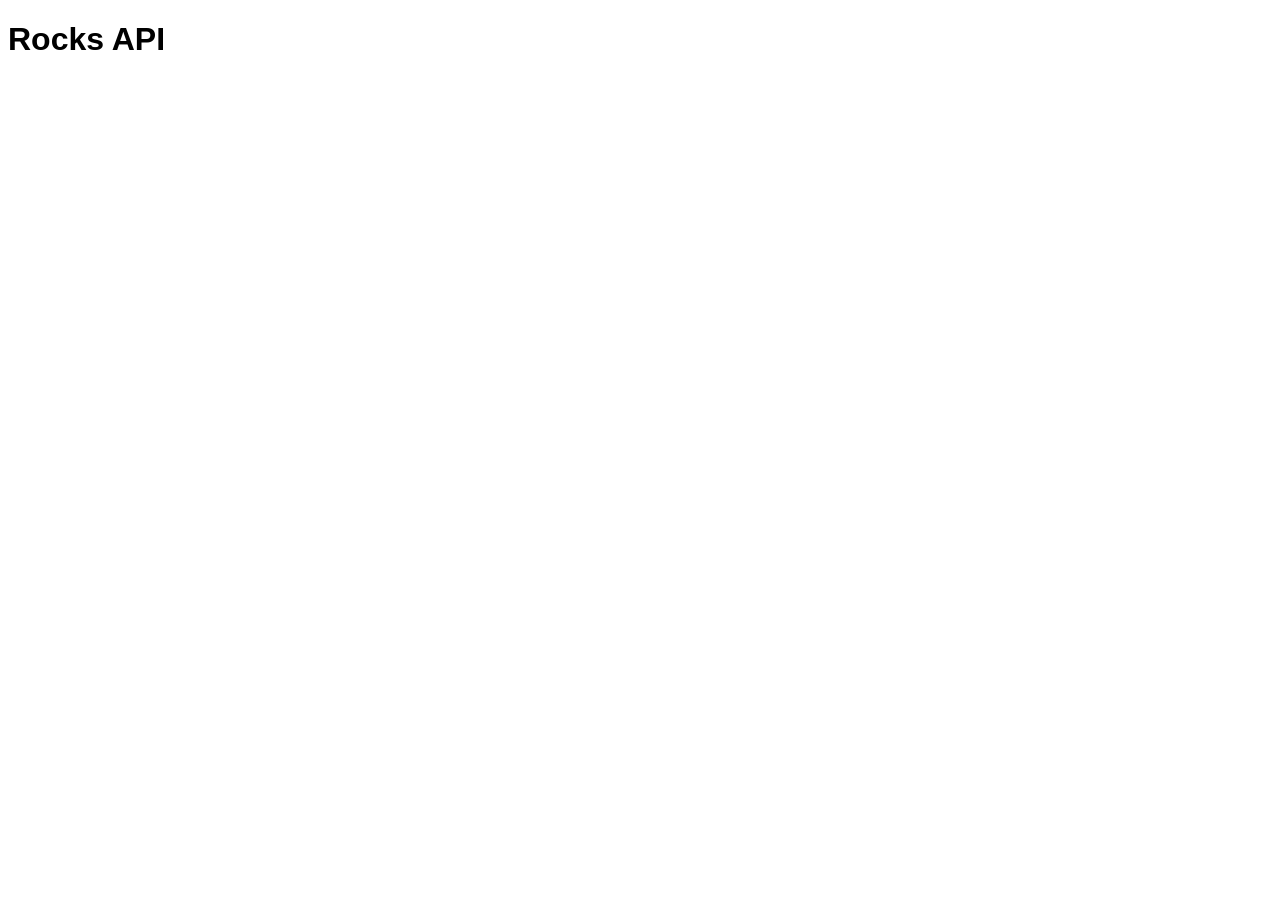
==== RocksAPI/wwwroot/index.html @ 43b87934 "feat: Create RocksAPI with full CRUD and UI This commit introduces the new `RocksAPI` project, a C# " ====
<!DOCTYPE html>
<html lang="en">
<head>
    <meta charset="UTF-8">
    <meta name="viewport" content="width=device-width, initial-scale=1.0">
    <title>Rocks API</title>
    <style>
        body { font-family: sans-serif; }
        .container { display: flex; flex-wrap: wrap; }
        .section { border: 1px solid #ccc; border-radius: 5px; margin: 10px; padding: 10px; width: 400px; }
        .gallery { display: flex; flex-wrap: wrap; }
        .gallery img { max-width: 100px; max-height: 100px; margin: 5px; }
    </style>
</head>
<body>
    <h1>Rocks API</h1>
    <div class="container" id="data-container">
        <!-- Data will be loaded here -->
    </div>

    <script>
        document.addEventListener('DOMContentLoaded', () => {
            loadData();
        });

        async function loadData() {
            const container = document.getElementById('data-container');
            container.innerHTML = '';

            const response = await fetch('/api/rocks');
            const data = await response.json();

            // For simplicity, we'll just display samples and their media for now.
            // A full UI would have separate sections for each data type.

            const samples = data.samples;
            if(samples){
                const samplesSection = document.createElement('div');
                samplesSection.className = 'section';
                samplesSection.innerHTML = '<h2>Samples</h2>';

                samples.forEach(sample => {
                    const sampleDiv = document.createElement('div');
                    sampleDiv.innerHTML = `
                        <h3>${sample.description}</h3>
                        <p><strong>ID:</strong> ${sample.sampleId}</p>
                        <h4>Media Gallery</h4>
                        <div class="gallery" id="gallery-${sample.sampleId}">
                            <!-- Media will be loaded here -->
                        </div>
                        <h4>Upload New Media</h4>
                        <input type="file" id="file-${sample.sampleId}" />
                        <button onclick="uploadMedia('${sample.sampleId}')">Upload</button>
                    `;
                    samplesSection.appendChild(sampleDiv);
                });
                container.appendChild(samplesSection);
            }
        }

        async function uploadMedia(sampleId) {
            const fileInput = document.getElementById(`file-${sampleId}`);
            const file = fileInput.files[0];
            if (!file) {
                alert('Please select a file to upload.');
                return;
            }

            const formData = new FormData();
            formData.append('file', file);

            const response = await fetch(`/api/media/upload/${sampleId}`, {
                method: 'POST',
                body: formData
            });

            if (response.ok) {
                alert('File uploaded successfully!');
                // In a real app, you would refresh the gallery here.
            } else {
                alert('File upload failed.');
            }
        }
    </script>
</body>
</html>
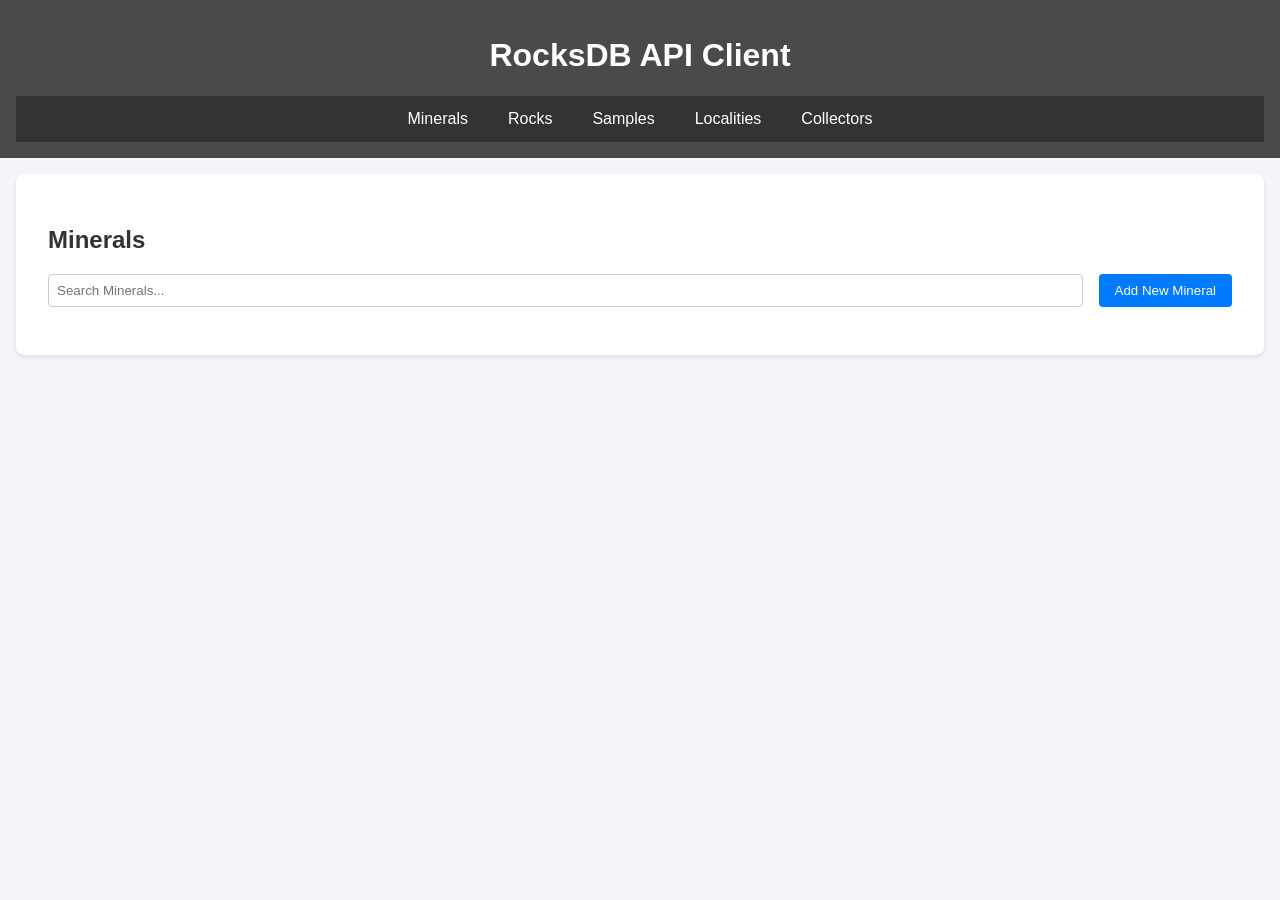
==== commit 3ca84fee: "feat: Add full-featured web client for RocksAPI This commit introduces a comprehensive web client fo" ====
--- a/RocksAPI/wwwroot/index.html
+++ b/RocksAPI/wwwroot/index.html
@@ -3,84 +3,91 @@
 <head>
     <meta charset="UTF-8">
     <meta name="viewport" content="width=device-width, initial-scale=1.0">
-    <title>Rocks API</title>
-    <style>
-        body { font-family: sans-serif; }
-        .container { display: flex; flex-wrap: wrap; }
-        .section { border: 1px solid #ccc; border-radius: 5px; margin: 10px; padding: 10px; width: 400px; }
-        .gallery { display: flex; flex-wrap: wrap; }
-        .gallery img { max-width: 100px; max-height: 100px; margin: 5px; }
-    </style>
+    <title>RocksDB Client</title>
+    <link rel="stylesheet" href="css/style.css">
 </head>
 <body>
-    <h1>Rocks API</h1>
-    <div class="container" id="data-container">
-        <!-- Data will be loaded here -->
-    </div>
+    <header>
+        <h1>RocksDB API Client</h1>
+        <nav>
+            <a href="#" onclick="showView('minerals-view')">Minerals</a>
+            <a href="#" onclick="showView('rocks-view')">Rocks</a>
+            <a href="#" onclick="showView('samples-view')">Samples</a>
+            <a href="#" onclick="showView('localities-view')">Localities</a>
+            <a href="#" onclick="showView('collectors-view')">Collectors</a>
+        </nav>
+    </header>
 
-    <script>
-        document.addEventListener('DOMContentLoaded', () => {
-            loadData();
-        });
+    <main>
+        <!-- Mineral View -->
+        <div id="minerals-view" class="view">
+            <h2>Minerals</h2>
+            <div class="controls">
+                <input type="text" id="minerals-search" placeholder="Search Minerals...">
+                <button onclick="showForm('mineral-form')">Add New Mineral</button>
+            </div>
+            <div id="minerals-list" class="list-container"></div>
+            <div id="mineral-form" class="form-container" style="display:none;">
+                <!-- Mineral form will be injected here -->
+            </div>
+        </div>
 
-        async function loadData() {
-            const container = document.getElementById('data-container');
-            container.innerHTML = '';
+        <!-- Rock View -->
+        <div id="rocks-view" class="view" style="display:none;">
+            <h2>Rocks</h2>
+            <div class="controls">
+                <input type="text" id="rocks-search" placeholder="Search Rocks...">
+                <button onclick="showForm('rock-form')">Add New Rock</button>
+            </div>
+            <div id="rocks-list" class="list-container"></div>
+            <div id="rock-form" class="form-container" style="display:none;">
+                <!-- Rock form will be injected here -->
+            </div>
+        </div>
 
-            const response = await fetch('/api/rocks');
-            const data = await response.json();
+        <!-- Sample View -->
+        <div id="samples-view" class="view" style="display:none;">
+            <h2>Samples</h2>
+            <div class="controls">
+                <input type="text" id="samples-search" placeholder="Search Samples...">
+                <button onclick="showForm('sample-form')">Add New Sample</button>
+            </div>
+            <div id="samples-list" class="list-container"></div>
+            <div id="sample-form" class="form-container" style="display:none;">
+                <!-- Sample form will be injected here -->
+            </div>
+             <div id="sample-details" class="details-container" style="display:none;">
+                <!-- Sample details and gallery will be injected here -->
+            </div>
+        </div>
 
-            // For simplicity, we'll just display samples and their media for now.
-            // A full UI would have separate sections for each data type.
+        <!-- Locality View -->
+        <div id="localities-view" class="view" style="display:none;">
+            <h2>Localities</h2>
+             <div class="controls">
+                <input type="text" id="localities-search" placeholder="Search Localities...">
+                <button onclick="showForm('locality-form')">Add New Locality</button>
+            </div>
+            <div id="localities-list" class="list-container"></div>
+            <div id="locality-form" class="form-container" style="display:none;">
+                 <!-- Locality form will be injected here -->
+            </div>
+        </div>
 
-            const samples = data.samples;
-            if(samples){
-                const samplesSection = document.createElement('div');
-                samplesSection.className = 'section';
-                samplesSection.innerHTML = '<h2>Samples</h2>';
+        <!-- Collector View -->
+        <div id="collectors-view" class="view" style="display:none;">
+            <h2>Collectors</h2>
+             <div class="controls">
+                <input type="text" id="collectors-search" placeholder="Search Collectors...">
+                <button onclick="showForm('collector-form')">Add New Collector</button>
+            </div>
+            <div id="collectors-list" class="list-container"></div>
+            <div id="collector-form" class="form-container" style="display:none;">
+                <!-- Collector form will be injected here -->
+            </div>
+        </div>
+    </main>
 
-                samples.forEach(sample => {
-                    const sampleDiv = document.createElement('div');
-                    sampleDiv.innerHTML = `
-                        <h3>${sample.description}</h3>
-                        <p><strong>ID:</strong> ${sample.sampleId}</p>
-                        <h4>Media Gallery</h4>
-                        <div class="gallery" id="gallery-${sample.sampleId}">
-                            <!-- Media will be loaded here -->
-                        </div>
-                        <h4>Upload New Media</h4>
-                        <input type="file" id="file-${sample.sampleId}" />
-                        <button onclick="uploadMedia('${sample.sampleId}')">Upload</button>
-                    `;
-                    samplesSection.appendChild(sampleDiv);
-                });
-                container.appendChild(samplesSection);
-            }
-        }
-
-        async function uploadMedia(sampleId) {
-            const fileInput = document.getElementById(`file-${sampleId}`);
-            const file = fileInput.files[0];
-            if (!file) {
-                alert('Please select a file to upload.');
-                return;
-            }
-
-            const formData = new FormData();
-            formData.append('file', file);
-
-            const response = await fetch(`/api/media/upload/${sampleId}`, {
-                method: 'POST',
-                body: formData
-            });
-
-            if (response.ok) {
-                alert('File uploaded successfully!');
-                // In a real app, you would refresh the gallery here.
-            } else {
-                alert('File upload failed.');
-            }
-        }
-    </script>
+    <script src="js/site.js"></script>
 </body>
 </html>
--- a/RocksAPI/wwwroot/css/style.css
+++ b/RocksAPI/wwwroot/css/style.css
@@ -0,0 +1,111 @@
+body {
+    font-family: -apple-system, BlinkMacSystemFont, "Segoe UI", Roboto, Helvetica, Arial, sans-serif;
+    margin: 0;
+    background-color: #f4f4f9;
+    color: #333;
+}
+
+header {
+    background-color: #4a4a4a;
+    color: white;
+    padding: 1rem;
+    text-align: center;
+}
+
+nav {
+    display: flex;
+    justify-content: center;
+    background-color: #333;
+}
+
+nav a {
+    color: white;
+    padding: 14px 20px;
+    text-decoration: none;
+    text-align: center;
+}
+
+nav a:hover {
+    background-color: #575757;
+}
+
+main {
+    padding: 1rem;
+}
+
+.view {
+    background-color: white;
+    padding: 2rem;
+    border-radius: 8px;
+    box-shadow: 0 2px 4px rgba(0,0,0,0.1);
+}
+
+.controls {
+    margin-bottom: 1rem;
+    display: flex;
+    gap: 1rem;
+}
+
+.controls input {
+    flex-grow: 1;
+    padding: 0.5rem;
+    border: 1px solid #ccc;
+    border-radius: 4px;
+}
+
+.controls button {
+    padding: 0.5rem 1rem;
+    background-color: #007bff;
+    color: white;
+    border: none;
+    border-radius: 4px;
+    cursor: pointer;
+}
+
+.controls button:hover {
+    background-color: #0056b3;
+}
+
+.list-container {
+    margin-top: 1rem;
+}
+
+.list-item {
+    display: flex;
+    justify-content: space-between;
+    align-items: center;
+    padding: 0.75rem;
+    border-bottom: 1px solid #eee;
+}
+
+.list-item:last-child {
+    border-bottom: none;
+}
+
+.item-buttons button {
+    margin-left: 0.5rem;
+    padding: 0.25rem 0.5rem;
+    font-size: 0.8rem;
+}
+
+.form-container, .details-container {
+    margin-top: 2rem;
+    padding: 2rem;
+    background-color: #f9f9f9;
+    border: 1px solid #ddd;
+    border-radius: 8px;
+}
+
+.gallery {
+    display: flex;
+    flex-wrap: wrap;
+    gap: 10px;
+    margin-top: 1rem;
+}
+
+.gallery img {
+    max-width: 150px;
+    max-height: 150px;
+    border-radius: 4px;
+    box-shadow: 0 1px 3px rgba(0,0,0,0.1);
+}
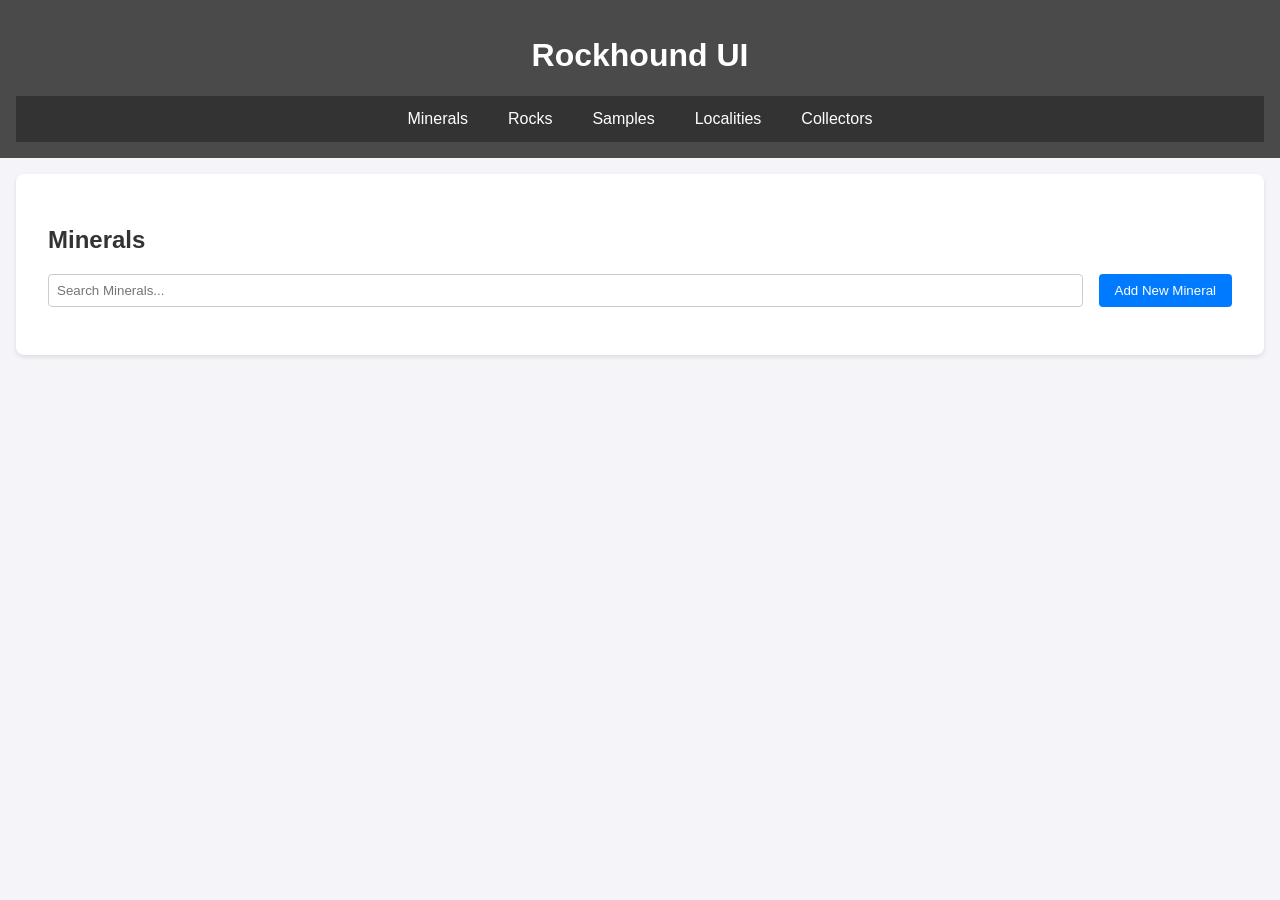
==== commit b481d020: "feat: Implement full CRUD UI for RocksAPI This commit enhances the RocksAPI project with a full-feat" ====
--- a/RocksAPI/wwwroot/index.html
+++ b/RocksAPI/wwwroot/index.html
@@ -3,12 +3,12 @@
 <head>
     <meta charset="UTF-8">
     <meta name="viewport" content="width=device-width, initial-scale=1.0">
-    <title>RocksDB Client</title>
+    <title>Rockhound UI</title>
     <link rel="stylesheet" href="css/style.css">
 </head>
 <body>
     <header>
-        <h1>RocksDB API Client</h1>
+        <h1>Rockhound UI</h1>
         <nav>
             <a href="#" onclick="showView('minerals-view')">Minerals</a>
             <a href="#" onclick="showView('rocks-view')">Rocks</a>
@@ -24,7 +24,7 @@
             <h2>Minerals</h2>
             <div class="controls">
                 <input type="text" id="minerals-search" placeholder="Search Minerals...">
-                <button onclick="showForm('mineral-form')">Add New Mineral</button>
+                <button onclick="generateForm('minerals')">Add New Mineral</button>
             </div>
             <div id="minerals-list" class="list-container"></div>
             <div id="mineral-form" class="form-container" style="display:none;">
@@ -37,7 +37,7 @@
             <h2>Rocks</h2>
             <div class="controls">
                 <input type="text" id="rocks-search" placeholder="Search Rocks...">
-                <button onclick="showForm('rock-form')">Add New Rock</button>
+                <button onclick="generateForm('rocks')">Add New Rock</button>
             </div>
             <div id="rocks-list" class="list-container"></div>
             <div id="rock-form" class="form-container" style="display:none;">
@@ -50,7 +50,7 @@
             <h2>Samples</h2>
             <div class="controls">
                 <input type="text" id="samples-search" placeholder="Search Samples...">
-                <button onclick="showForm('sample-form')">Add New Sample</button>
+                <button onclick="generateForm('samples')">Add New Sample</button>
             </div>
             <div id="samples-list" class="list-container"></div>
             <div id="sample-form" class="form-container" style="display:none;">
@@ -66,7 +66,7 @@
             <h2>Localities</h2>
              <div class="controls">
                 <input type="text" id="localities-search" placeholder="Search Localities...">
-                <button onclick="showForm('locality-form')">Add New Locality</button>
+                <button onclick="generateForm('localities')">Add New Locality</button>
             </div>
             <div id="localities-list" class="list-container"></div>
             <div id="locality-form" class="form-container" style="display:none;">
@@ -79,7 +79,7 @@
             <h2>Collectors</h2>
              <div class="controls">
                 <input type="text" id="collectors-search" placeholder="Search Collectors...">
-                <button onclick="showForm('collector-form')">Add New Collector</button>
+                <button onclick="generateForm('collectors')">Add New Collector</button>
             </div>
             <div id="collectors-list" class="list-container"></div>
             <div id="collector-form" class="form-container" style="display:none;">
